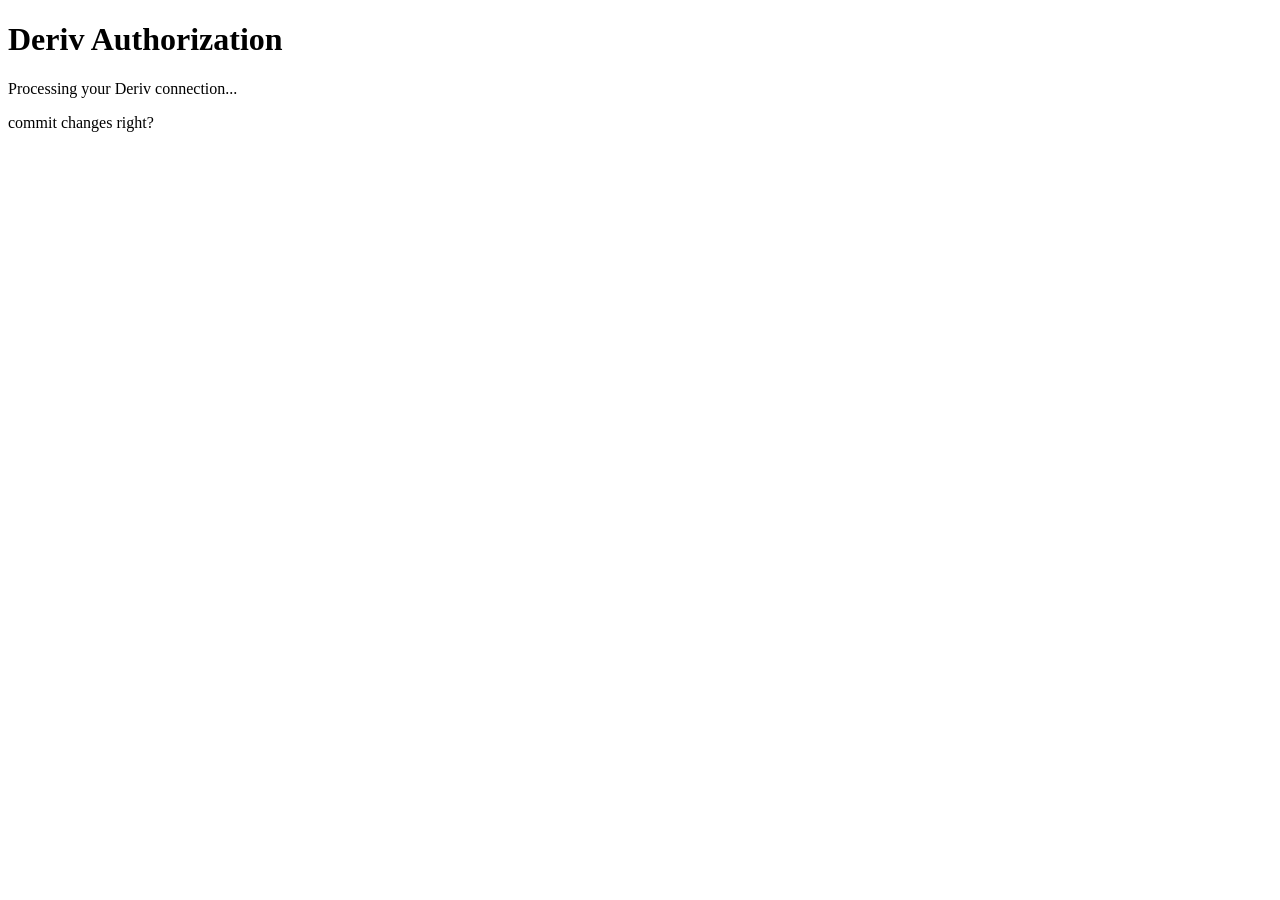
==== callback.html @ bb6bc190 "Add initial callback.html for Deriv authorization" ====
<!DOCTYPE html>
<html lang="en">
<head>
    <meta charset="UTF-8">
    <meta name="viewport" content="width=device-width, initial-scale=1.0">
    <title>Deriv Callback</title>
</head>

<body>

    <h1>Deriv Authorization</h1>

    <p>Processing your Deriv connection...</p>

</body>
</html>commit changes right?
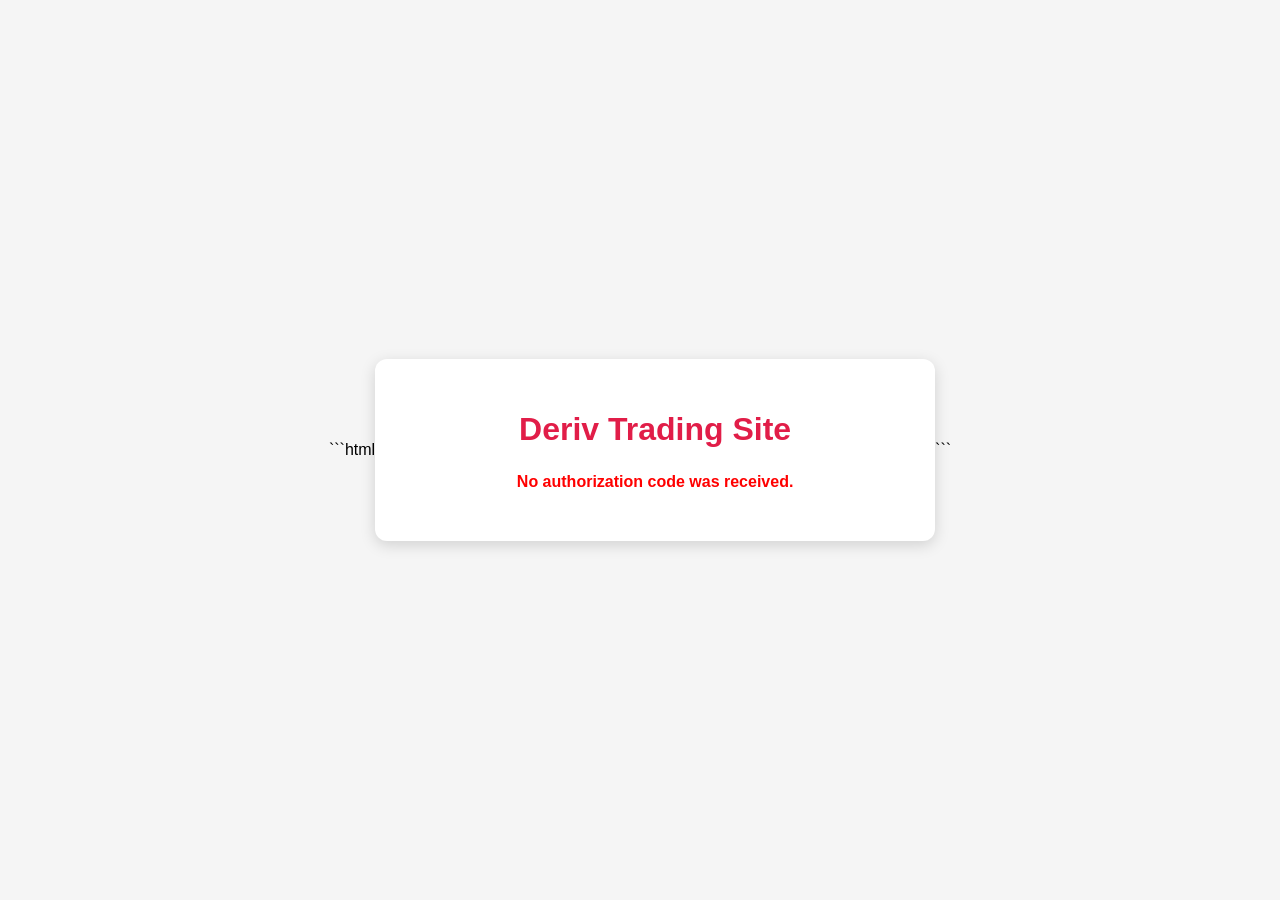
==== commit 36ea591a: "Update title and content for Deriv login callback" ====
--- a/callback.html
+++ b/callback.html
@@ -1,16 +1,102 @@
+```html
 <!DOCTYPE html>
 <html lang="en">
 <head>
     <meta charset="UTF-8">
     <meta name="viewport" content="width=device-width, initial-scale=1.0">
-    <title>Deriv Callback</title>
+    <title>Deriv Login Callback</title>
+
+    <style>
+        body {
+            font-family: Arial, sans-serif;
+            background: #f5f5f5;
+            display: flex;
+            justify-content: center;
+            align-items: center;
+            min-height: 100vh;
+            margin: 0;
+        }
+
+        .box {
+            background: white;
+            padding: 30px;
+            border-radius: 12px;
+            text-align: center;
+            box-shadow: 0 4px 15px rgba(0,0,0,0.15);
+            max-width: 500px;
+            width: 90%;
+        }
+
+        h1 {
+            color: #e11d48;
+        }
+
+        p {
+            color: #444;
+            line-height: 1.6;
+        }
+
+        .success {
+            color: green;
+            font-weight: bold;
+        }
+
+        .error {
+            color: red;
+            font-weight: bold;
+        }
+    </style>
 </head>
 
 <body>
 
-    <h1>Deriv Authorization</h1>
+<div class="box">
+    <h1>Deriv Trading Site</h1>
 
-    <p>Processing your Deriv connection...</p>
+    <p id="message">Processing Deriv login...</p>
+</div>
+
+<script>
+    // Read the URL parameters returned by Deriv
+    const params = new URLSearchParams(window.location.search);
+
+    const code = params.get("code");
+    const error = params.get("error");
+    const errorDescription = params.get("error_description");
+
+    const message = document.getElementById("message");
+
+    // If Deriv returned an error
+    if (error) {
+        message.innerHTML =
+            '<span class="error">Login failed.</span><br><br>' +
+            (errorDescription || error);
+    }
+
+    // If an authorization code was returned
+    else if (code) {
+
+        // Save the authorization code temporarily
+        sessionStorage.setItem("deriv_auth_code", code);
+
+        message.innerHTML =
+            '<span class="success">Login successful!</span><br><br>' +
+            'Authorization received. Returning to your trading dashboard...';
+
+        // Return to the main website
+        setTimeout(function () {
+            window.location.href =
+                "https://deriv-gorge.github.io/deriv-trading-site/";
+        }, 1500);
+    }
+
+    // Nothing was returned
+    else {
+        message.innerHTML =
+            '<span class="error">No authorization code was received.</span>';
+    }
+</script>
 
 </body>
-</html>commit changes right?
+</html>
+```
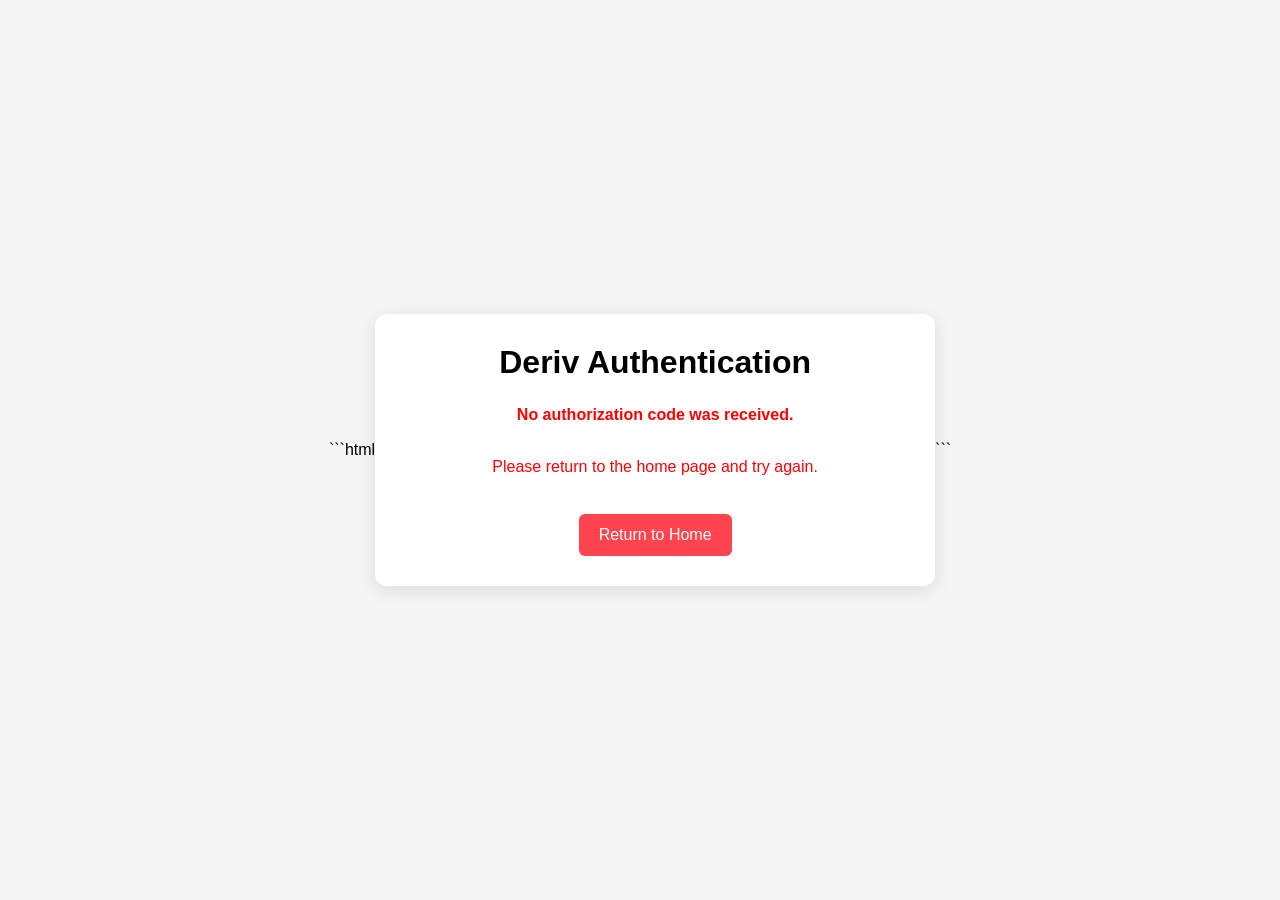
==== commit 83d594d9: "Update callback.html" ====
--- a/callback.html
+++ b/callback.html
@@ -4,46 +4,60 @@
 <head>
     <meta charset="UTF-8">
     <meta name="viewport" content="width=device-width, initial-scale=1.0">
+
     <title>Deriv Login Callback</title>
 
     <style>
         body {
+            margin: 0;
+            min-height: 100vh;
+            display: flex;
+            align-items: center;
+            justify-content: center;
             font-family: Arial, sans-serif;
             background: #f5f5f5;
-            display: flex;
-            justify-content: center;
-            align-items: center;
-            min-height: 100vh;
-            margin: 0;
         }
 
         .box {
+            width: 90%;
+            max-width: 500px;
+            padding: 30px;
             background: white;
-            padding: 30px;
             border-radius: 12px;
+            box-shadow: 0 4px 20px rgba(0, 0, 0, 0.1);
             text-align: center;
-            box-shadow: 0 4px 15px rgba(0,0,0,0.15);
-            max-width: 500px;
-            width: 90%;
         }
 
         h1 {
-            color: #e11d48;
-        }
-
-        p {
-            color: #444;
+            margin-top: 0;
+        }
+
+        #status {
+            margin: 20px 0;
             line-height: 1.6;
+            word-break: break-word;
         }
 
         .success {
             color: green;
-            font-weight: bold;
         }
 
         .error {
             color: red;
-            font-weight: bold;
+        }
+
+        .info {
+            color: #333;
+        }
+
+        a {
+            display: inline-block;
+            margin-top: 15px;
+            padding: 12px 20px;
+            background: #ff444f;
+            color: white;
+            text-decoration: none;
+            border-radius: 6px;
         }
     </style>
 </head>
@@ -51,49 +65,152 @@
 <body>
 
 <div class="box">
-    <h1>Deriv Trading Site</h1>
-
-    <p id="message">Processing Deriv login...</p>
+    <h1>Deriv Authentication</h1>
+
+    <div id="status" class="info">
+        Processing your login...
+    </div>
+
+    <a id="homeButton"
+       href="https://deriv-gorge.github.io/deriv-trading-site/"
+       style="display:none;">
+        Return to Home
+    </a>
 </div>
 
 <script>
-    // Read the URL parameters returned by Deriv
-    const params = new URLSearchParams(window.location.search);
-
-    const code = params.get("code");
-    const error = params.get("error");
-    const errorDescription = params.get("error_description");
-
-    const message = document.getElementById("message");
-
-    // If Deriv returned an error
-    if (error) {
-        message.innerHTML =
-            '<span class="error">Login failed.</span><br><br>' +
-            (errorDescription || error);
-    }
-
-    // If an authorization code was returned
-    else if (code) {
-
-        // Save the authorization code temporarily
-        sessionStorage.setItem("deriv_auth_code", code);
-
-        message.innerHTML =
-            '<span class="success">Login successful!</span><br><br>' +
-            'Authorization received. Returning to your trading dashboard...';
-
-        // Return to the main website
+    (function () {
+
+        const status = document.getElementById("status");
+        const homeButton = document.getElementById("homeButton");
+
+        const params = new URLSearchParams(window.location.search);
+
+        const code = params.get("code");
+        const returnedState = params.get("state");
+        const error = params.get("error");
+        const errorDescription = params.get("error_description");
+
+        /*
+         * 1. Check whether Deriv returned an OAuth error.
+         */
+        if (error) {
+            status.className = "error";
+
+            status.innerHTML =
+                "<strong>Login was not completed.</strong><br><br>" +
+                "Error: " + escapeHtml(error) +
+                (errorDescription
+                    ? "<br>" + escapeHtml(errorDescription)
+                    : "");
+
+            homeButton.style.display = "inline-block";
+            return;
+        }
+
+        /*
+         * 2. Make sure an authorization code was returned.
+         */
+        if (!code) {
+            status.className = "error";
+
+            status.innerHTML =
+                "<strong>No authorization code was received.</strong><br><br>" +
+                "Please return to the home page and try again.";
+
+            homeButton.style.display = "inline-block";
+            return;
+        }
+
+        /*
+         * 3. Verify the OAuth state.
+         *
+         * The login page must have stored oauth_state
+         * before redirecting the user to Deriv.
+         */
+        const savedState = sessionStorage.getItem("oauth_state");
+
+        if (!savedState) {
+            status.className = "error";
+
+            status.innerHTML =
+                "<strong>Authentication state is missing.</strong><br><br>" +
+                "Please start the login process again.";
+
+            homeButton.style.display = "inline-block";
+            return;
+        }
+
+        if (!returnedState || returnedState !== savedState) {
+            status.className = "error";
+
+            status.innerHTML =
+                "<strong>Authentication state verification failed.</strong><br><br>" +
+                "Please start the login process again.";
+
+            sessionStorage.removeItem("oauth_state");
+            sessionStorage.removeItem("pkce_code_verifier");
+
+            homeButton.style.display = "inline-block";
+            return;
+        }
+
+        /*
+         * 4. The OAuth authorization code is valid.
+         *
+         * IMPORTANT:
+         * Do NOT exchange the code for an access token here.
+         * Deriv requires the token exchange to happen on your backend.
+         *
+         * We temporarily save the code so your backend can receive it
+         * through your own application flow.
+         */
+        sessionStorage.removeItem("oauth_state");
+
+        /*
+         * IMPORTANT SECURITY NOTE:
+         *
+         * The authorization code is intentionally NOT displayed
+         * on the page.
+         */
+
+        status.className = "success";
+
+        status.innerHTML =
+            "<strong>Deriv authentication successful.</strong><br><br>" +
+            "Authorization was received successfully.<br>" +
+            "Your application can now complete the secure server-side token exchange.";
+
+        homeButton.style.display = "inline-block";
+
+        /*
+         * Optional automatic return to the home page.
+         *
+         * Disabled by default so you can see the successful
+         * authentication message while testing.
+         *
+         * To enable it, remove the comments around this block.
+         */
+
+        /*
         setTimeout(function () {
             window.location.href =
                 "https://deriv-gorge.github.io/deriv-trading-site/";
-        }, 1500);
-    }
-
-    // Nothing was returned
-    else {
-        message.innerHTML =
-            '<span class="error">No authorization code was received.</span>';
+        }, 2000);
+        */
+
+    })();
+
+    /*
+     * Safely display values returned in the URL.
+     */
+    function escapeHtml(value) {
+        return String(value)
+            .replace(/&/g, "&amp;")
+            .replace(/</g, "&lt;")
+            .replace(/>/g, "&gt;")
+            .replace(/"/g, "&quot;")
+            .replace(/'/g, "&#039;");
     }
 </script>
 
